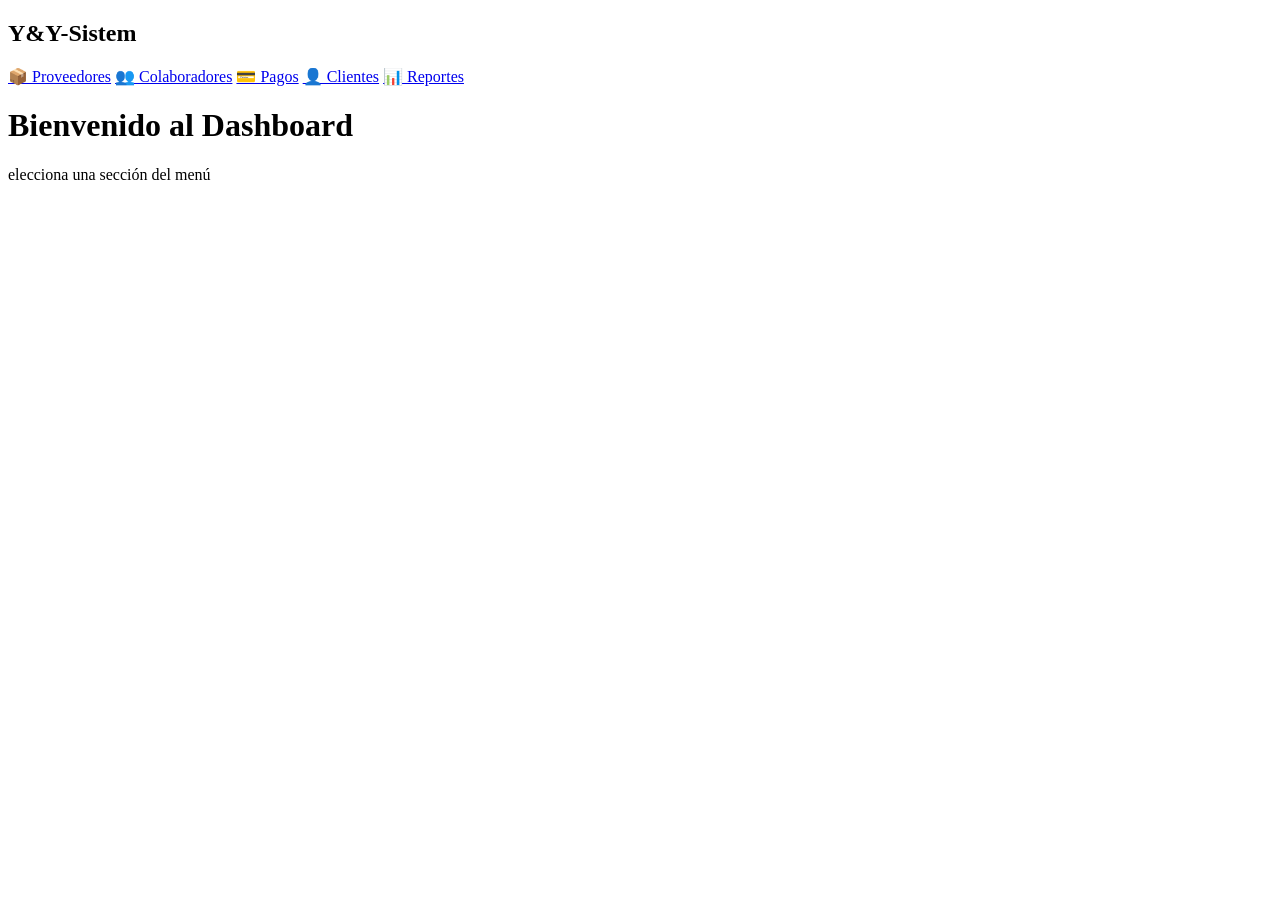
==== dashboard.html @ 239b6749 "inicio dashboard con sidebar" ====
<!DOCTYPE html>
<html lang="es">
<head>
    <link rel="stylesheet" href="dashboard.css">
    <meta charset="UTF-8">
    <meta name="viewport" content="width=device-width, initial-scale=1.0">
    <title>Dashboard Y-Y-Sistem</title>
</head>
<body>
    <div class="sidebar">
        <h2>Y&Y-Sistem</h2>
        <nav>
            <a href="#">📦 Proveedores</a>
            <a href="#">👥 Colaboradores</a>
            <a href="#">💳 Pagos</a>
            <a href="#">👤 Clientes</a>
            <a href="#">📊 Reportes</a>
        </nav>
    </div>
    <div class="contenido">
        <h1>Bienvenido al Dashboard</h1>
        <p>elecciona una sección del menú</p>
    </div>
</body>
</html>
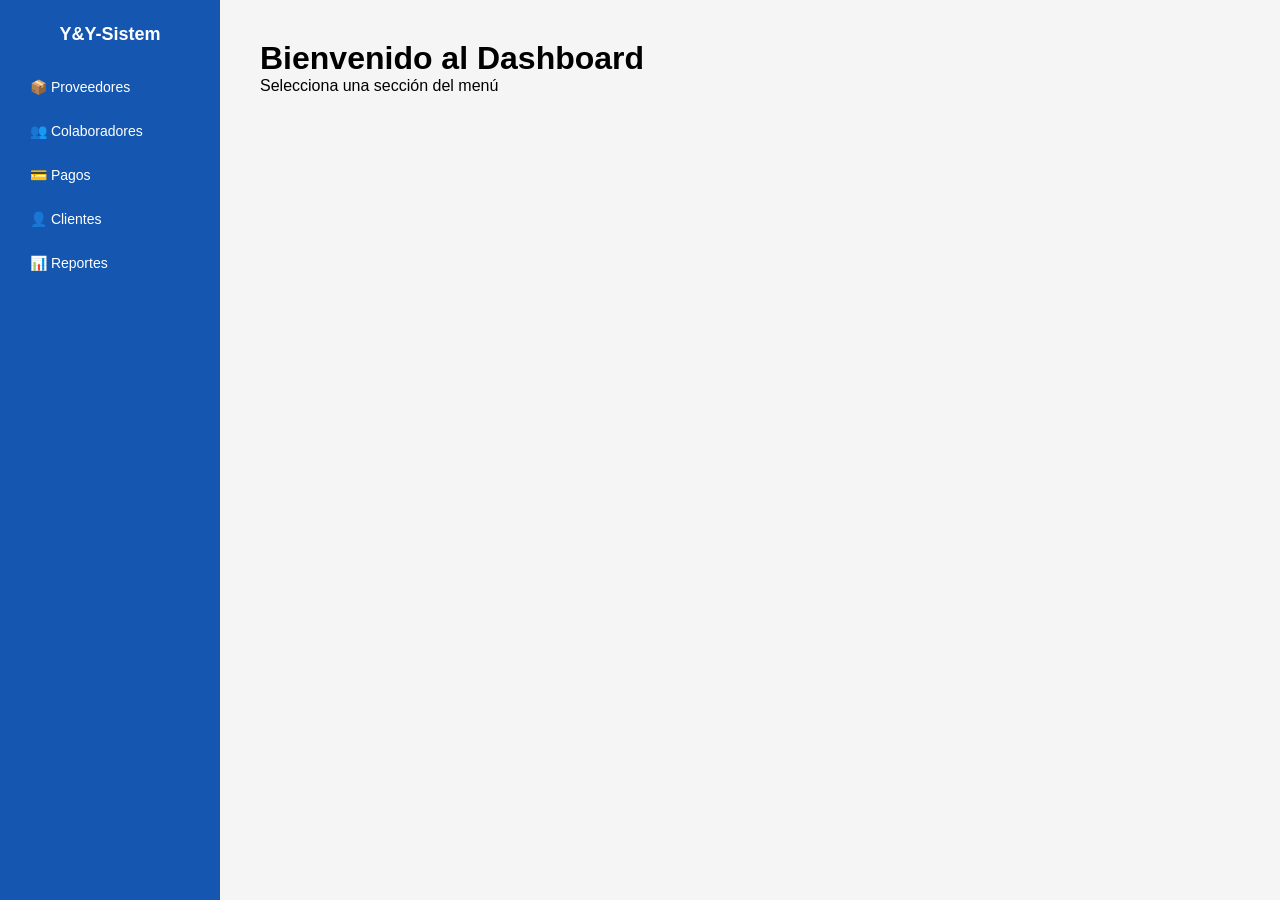
==== commit 395b4e7f: "agrego dashborad con sidebar" ====
--- a/dashboard.html
+++ b/dashboard.html
@@ -19,7 +19,7 @@
     </div>
     <div class="contenido">
         <h1>Bienvenido al Dashboard</h1>
-        <p>elecciona una sección del menú</p>
+        <p>Selecciona una sección del menú</p>
     </div>
 </body>
 </html>
--- a/dashboard.css
+++ b/dashboard.css
@@ -0,0 +1,43 @@
+*{
+  margin: 0;
+  padding: 0;
+  box-sizing: border-box;  
+}
+body{
+    display: flex;
+    height: 100vh;
+    font-family: Arial, Helvetica, sans-serif;
+}
+.sidebar{
+    width: 220px;
+    background-color: #1557b0;
+    color: white;
+    padding: 24px 16px;
+    display: flex;
+    flex-direction: column;
+    gap: 24px;
+}
+.sidebar h2{
+    font-size: 18px;
+    text-align: center;
+}
+nav{
+    display: flex;
+    flex-direction: column;
+    gap: 8px;
+}
+nav a{
+    color: white;
+    text-decoration: none;
+    padding: 10px 14px;
+    border-radius: 8px;
+    font-size: 14px;
+}
+nav a:hover{
+    background-color:  #1a73e8;
+}
+.contenido{
+    flex: 1 ;
+    padding: 40px;
+    background-color: #f5f5f5;
+}
